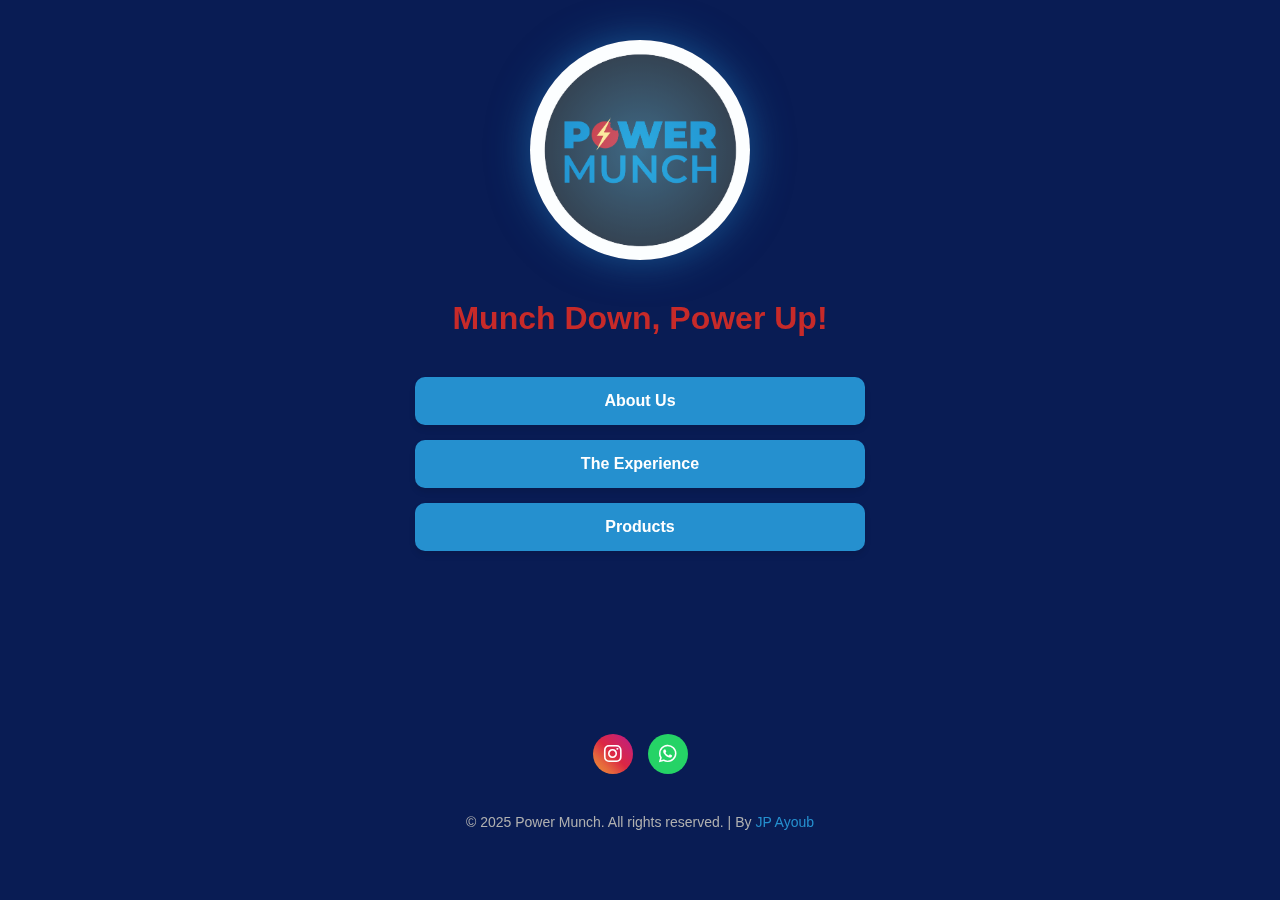
==== index.html @ a07fe991 "changes" ====
<!DOCTYPE html>
<html lang="en">
  <head>
    <meta charset="UTF-8" />
    <meta name="viewport" content="width=device-width, initial-scale=1.0" />
    <title>Power Munch</title>
    <link
      rel="stylesheet"
      href="https://cdnjs.cloudflare.com/ajax/libs/font-awesome/6.4.0/css/all.min.css"
    />
    <link rel="stylesheet" href="styles.css" />
  </head>
  <body>
    <div class="container">
      <div class="logo">
        <img src="logo.jpg" alt="Power Munch Logo" />
      </div>

      <h1 class="title">Munch Down, Power Up!</h1>

      <div class="button-container">
        <button class="button" onclick="openModal('about')">About Us</button>
        <button class="button" onclick="openModal('products')">
          The Experience
        </button>
        <button class="button" onclick="openModal('ingredients')">
          Products
        </button>
      </div>

      <div class="social-links">
        <a
          href="https://instagram.com"
          class="social-link instagram-link"
          aria-label="Instagram"
        >
          <i class="fab fa-instagram"></i>
        </a>
        <a
          href="https://wa.me/+96171786689"
          class="social-link whatsapp-link"
          aria-label="WhatsApp"
        >
          <i class="fab fa-whatsapp"></i>
        </a>
      </div>

      <footer>
        © 2025 Power Munch. All rights reserved. | By
        <a href="https://www.jpayoub.com" target="_blank">JP Ayoub</a>
      </footer>
    </div>

    <!-- Modal Overlay -->
    <div class="modal-overlay" id="modalOverlay">
      <div class="modal">
        <button class="modal-close" onclick="closeModal()">×</button>
        <h2 class="modal-title" id="modalTitle">Modal Title</h2>
        <div class="modal-content" id="modalContent">
          Modal content goes here.
        </div>
        <button class="close-button" onclick="closeModal()">Close</button>
      </div>
    </div>

    <script>
      // Modal content
      const modalContents = {
        about: {
          title: "About Us",
          content: `
            <p>Ever snacked so much that it made you question your life choices? Well, we certainly have! Which is why we crafted the perfect healthy, guilt-free snack for you to savor. Our energy balls will not only satisfy your sweet tooth but also help tame your worries with their low-calorie count and natural ingredients, keeping you full and satisfied for longer.</p>
          `,
        },
        products: {
          title: "The Experience",
          content: `
            <p>It's love at first bite! You'll savor the irresistible flavor combinations of our power munch balls. You pick your healthy poison! Whether it's the rich harmony of <b>peanut butter</b> and <b>cacao</b>, the zesty fusion of <b>kiwi</b> and <b>dark chocolate</b>, the comforting warmth of <b>pineapple</b> and <b>cinnamon</b>, or the tropical bliss of <b>coconut</b> and <b>nuts</b>.</p>
            <br><p class="italic"><i>To maintain their freshness and quality, refrigerate the energy balls or store them in a cool place. Keep them away from direct sunlight and avoid extended storage in bags to preserve their texture and flavor</i></p>
          `,
        },
        ingredients: {
          title: "Our Products",
          content: `
            <br><p class="prodTitle"><strong>Choco Green <a class="cal">(74 Kcal)</a>: </strong> <br>Dates Paste <i class="italic">(Natural Sweetener)</i>, <b>Organic</b> Oat Flakes, Dried Kiwi, a pinch of Cinnamon, Sesame Seeds, Rose & Blossom Waters, <b>90%</b> Dark Chocolate. <i class="italic">No Artificial Additives</i>.</p>
            <br><p class="prodTitle"><strong>Golden Spice <a class="cal">(60 Kcal)</a>: </strong> <br>Dates Paste <i class="italic">(Natural Sweetener)</i>, <b>Organic</b> Oat Flakes, Dried Pineapple, Cinnamon, Rose & Blossom Waters. <i class="italic">No Artificial Additives</i>.</p>
            <br><p class="prodTitle"><strong>Coconut Cloud <a class="cal">(72 Kcal)</a>: </strong> <br>Dates Paste <i class="italic">(Natural Sweetener)</i>, Cashews, Pistachios, Walnuts, Coconut Milk, Cinnamon, <b>Fresh grated</b> coconut. <i class="italic">No Artificial Additives</i>.</p>
            <br><p class="prodTitle"><strong>The Muddy Buddy <a class="cal">(85 Kcal)</a>: </strong> <br><b>Fresh Made</b> Peanut Butter, <b>Organic</b> Oat Flakes, Almond Milk, <b>Dark</b> Chocolate Chips, Pure <b>Natural</b> Honey, and <b>Dark</b> Cacao Powder.<i class="italic">Naturally Sweetened, No Artificial Additives</i>.</p>
            <br><p class="italic"><i>With a balance of fiber, protein, and natural sweetness, these premium-quality energy balls make the perfect guilt-free snack!</i></p>
          `,
        },
      };

      // Open modal function
      function openModal(contentType) {
        const content = modalContents[contentType];
        if (content) {
          document.getElementById("modalTitle").textContent = content.title;
          document.getElementById("modalContent").innerHTML = content.content;
          document.getElementById("modalOverlay").style.display = "flex";
          document.body.style.overflow = "hidden"; // Prevent scrolling
        }
      }

      // Close modal function
      function closeModal() {
        document.getElementById("modalOverlay").style.display = "none";
        document.body.style.overflow = ""; // Re-enable scrolling
      }

      // Close modal when clicking outside
      document
        .getElementById("modalOverlay")
        .addEventListener("click", function (event) {
          if (event.target === this) {
            closeModal();
          }
        });
    </script>
  </body>
</html>
---- styles.css ----
:root {
  --navy: #091c54;
  --blue: #2590cf;
  --red: #c72a29;
  --yellow: #fee887;

  /* Use dark mode values as default */
  --bg-color: var(--navy);
  --text-color: white;
  --button-color: var(--blue);
  --button-text: white;
  --modal-bg: #132347;
  --subtitle-color: #b0b0b0;
  --footer-color: #b0b0b0;
  --button-hover: var(--yellow);
  --table-border: #444;
  --table-header: #1f3054;
  --nutrition-label-bg: #1f3054;
  --nutrition-label-border: #4bb4e6;
  --nutrition-header-bg: #4bb4e6;
  --nutrition-header-text: var(--navy);
}

* {
  margin: 0;
  padding: 0;
  box-sizing: border-box;
  font-family: "Arial", sans-serif;
}

html,
body {
  overflow-x: hidden;
  height: 100%;
}

body {
  background-color: var(--bg-color);
  color: var(--text-color);
  display: flex;
  flex-direction: column;
  align-items: center;
  min-height: 100vh;
  padding: 20px;
  transition: background-color 0.3s ease, color 0.3s ease;
  overflow-y: hidden; /* Prevent scrolling when not needed */
}

.container {
  max-width: 450px;
  width: 100%;
  text-align: center;
  display: flex;
  flex-direction: column;
  align-items: center;
  justify-content: space-between;
  min-height: 90vh;
}

.logo {
  width: 220px;
  height: 220px;
  margin: 20px auto 40px; /* Increased bottom margin for spacing */
  border-radius: 50%;
  overflow: hidden;
  display: flex;
  align-items: center;
  justify-content: center;
  padding: 0;
  position: relative;
  box-shadow: 0 0 40px rgba(37, 144, 207, 0.5); /* Outer glow */
  animation: pulse-light 3s infinite;
}

.logo::after {
  content: "";
  position: absolute;
  top: 0;
  left: 0;
  right: 0;
  bottom: 0;
  border-radius: 50%;
  background: radial-gradient(
    circle,
    rgba(37, 144, 207, 0.4) 0%,
    rgba(9, 28, 84, 0) 70%
  );
  mix-blend-mode: screen;
  animation: inner-light 3s infinite alternate;
  z-index: 2;
  pointer-events: none;
}

.logo img {
  width: 138%;
  height: 138%;
  object-fit: cover;
  border-radius: 50%;
  object-position: center;
  position: relative;
  z-index: 1;
}

@keyframes pulse-light {
  0% {
    box-shadow: 0 0 15px rgba(9, 28, 84, 0.6);
  }
  50% {
    box-shadow: 0 0 30px rgba(37, 144, 207, 0.8),
      0 0 50px rgba(37, 144, 207, 0.4);
  }
  100% {
    box-shadow: 0 0 15px rgba(9, 28, 84, 0.6);
  }
}

@keyframes inner-light {
  0% {
    opacity: 0.3;
  }
  100% {
    opacity: 0.7;
  }
}

.title {
  font-size: 2rem;
  font-weight: bold;
  margin-bottom: 40px; /* Increased spacing below title */
  color: var(--red);
}

.subtitle {
  font-size: 1rem;
  margin-bottom: 30px;
  color: var(--yellow);
}

.button-container {
  display: flex;
  flex-direction: column;
  gap: 15px;
  width: 100%;
  margin-bottom: 30px; /* Add spacing after buttons */
}

.button {
  background-color: var(--button-color);
  color: var(--button-text);
  padding: 15px 20px;
  border-radius: 10px;
  text-decoration: none;
  font-weight: bold;
  cursor: pointer;
  transition: transform 0.2s, background-color 0.2s;
  border: none;
  font-size: 16px;
  box-shadow: 0 4px 6px rgba(0, 0, 0, 0.1);
}

.button:hover {
  background-color: var(--button-hover);
  transform: translateY(-2px);
}

.modal-overlay {
  position: fixed;
  top: 0;
  left: 0;
  right: 0;
  bottom: 0;
  background-color: rgba(0, 0, 0, 0.7);
  display: none;
  justify-content: center;
  align-items: center;
  z-index: 1000;
}

.modal {
  background-color: var(--modal-bg);
  padding: 25px;
  border-radius: 15px;
  max-width: 500px;
  width: 90%;
  position: relative;
  color: var(--text-color);
  transition: background-color 0.3s ease, color 0.3s ease;

  /* All modals will have the same size */
  height: 400px;
  display: flex;
  flex-direction: column;
  align-items: center;
}

.modal-close {
  position: absolute;
  top: 15px;
  right: 15px;
  background: white;
  color: var(--navy);
  border: none;
  font-size: 20px;
  cursor: pointer;
  width: 30px;
  height: 30px;
  border-radius: 50%;
  display: flex;
  align-items: center;
  justify-content: center;
  padding: 0;
  line-height: 1;
}

.modal-title {
  font-size: 22px;
  font-weight: bold;
  margin-bottom: 20px;
  color: var(--blue);
  width: 100%;
  text-align: center; /* Center the modal title */
}

.modal-content {
  font-size: 16px;
  line-height: 1.5;
  flex-grow: 1;
  width: 100%;
  overflow-y: auto; /* Allow scrolling only within the content area */
  margin-bottom: 15px;
}

.close-button {
  background-color: var(--red);
  color: white;
  border: none;
  padding: 8px 20px;
  border-radius: 5px;
  cursor: pointer;
  font-weight: bold;
  margin-top: auto; /* Push to bottom of modal */
}

.close-button:hover {
  background-color: #a61e1d;
}

.social-links {
  display: flex;
  justify-content: center;
  gap: 15px;
  margin-top: auto; /* Push to bottom but before footer */
  margin-bottom: 20px;
}

.social-link {
  width: 40px;
  height: 40px;
  border-radius: 50%;
  display: flex;
  align-items: center;
  justify-content: center;
  color: white;
  text-decoration: none;
  transition: transform 0.2s;
  font-size: 20px;
}

.instagram-link {
  background: linear-gradient(
    45deg,
    #f09433 0%,
    #e6683c 25%,
    #dc2743 50%,
    #cc2366 75%,
    #bc1888 100%
  );
}

.whatsapp-link {
  background-color: #25d366;
}

.social-link:hover {
  transform: scale(1.1);
}

footer {
  margin-top: 20px;
  font-size: 14px;
  color: var(--footer-color);
  width: 100%;
  text-align: center;
}

footer a {
  color: var(--blue);
  text-decoration: none;
}

footer a:hover {
  text-decoration: underline;
}

.italic {
  color: var(--yellow);
}

.cal {
  color: var(--red);
}

.prodTitle {
  font-size: larger;
}

/* Media queries for better responsiveness */
@media screen and (max-width: 600px) {
  .container {
    padding: 10px;
  }

  .logo {
    width: 150px;
    height: 150px;
    margin-bottom: 30px;
  }

  .title {
    font-size: 1.5rem;
    margin-bottom: 30px;
  }

  .subtitle {
    font-size: 0.9rem;
  }

  .button {
    padding: 12px 15px;
    font-size: 14px;
  }

  .modal {
    height: 350px;
    padding: 20px 15px;
    width: 95%;
  }

  .modal-title {
    font-size: 18px;
  }

  .modal-content {
    font-size: 14px;
  }
}
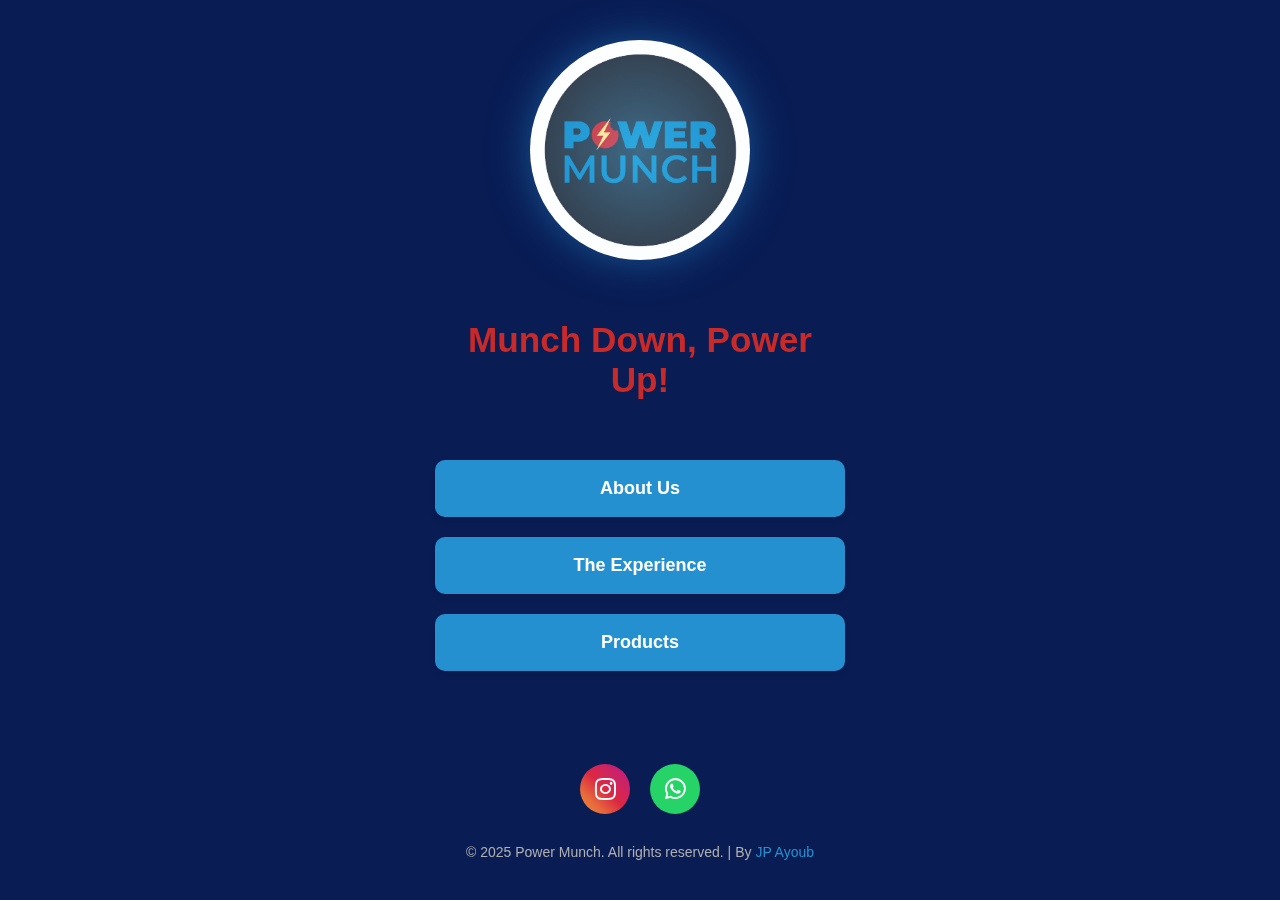
==== commit b6db0a19: "some adjustments" ====
--- a/index.html
+++ b/index.html
@@ -2,7 +2,10 @@
 <html lang="en">
   <head>
     <meta charset="UTF-8" />
-    <meta name="viewport" content="width=device-width, initial-scale=1.0" />
+    <meta
+      name="viewport"
+      content="width=device-width, initial-scale=1.0, maximum-scale=1.0, user-scalable=no"
+    />
     <title>Power Munch</title>
     <link
       rel="stylesheet"
@@ -53,11 +56,13 @@
 
     <!-- Modal Overlay -->
     <div class="modal-overlay" id="modalOverlay">
-      <div class="modal">
-        <button class="modal-close" onclick="closeModal()">×</button>
-        <h2 class="modal-title" id="modalTitle">Modal Title</h2>
-        <div class="modal-content" id="modalContent">
-          Modal content goes here.
+      <div class="modal-wrapper">
+        <div class="modal">
+          <button class="modal-close" onclick="closeModal()">×</button>
+          <h2 class="modal-title" id="modalTitle">Modal Title</h2>
+          <div class="modal-content" id="modalContent">
+            Modal content goes here.
+          </div>
         </div>
         <button class="close-button" onclick="closeModal()">Close</button>
       </div>
@@ -82,7 +87,7 @@
         ingredients: {
           title: "Our Products",
           content: `
-            <br><p class="prodTitle"><strong>Choco Green <a class="cal">(74 Kcal)</a>: </strong> <br>Dates Paste <i class="italic">(Natural Sweetener)</i>, <b>Organic</b> Oat Flakes, Dried Kiwi, a pinch of Cinnamon, Sesame Seeds, Rose & Blossom Waters, <b>90%</b> Dark Chocolate. <i class="italic">No Artificial Additives</i>.</p>
+            <p class="prodTitle"><strong>Choco Green <a class="cal">(74 Kcal)</a>: </strong> <br>Dates Paste <i class="italic">(Natural Sweetener)</i>, <b>Organic</b> Oat Flakes, Dried Kiwi, a pinch of Cinnamon, Sesame Seeds, Rose & Blossom Waters, <b>90%</b> Dark Chocolate. <i class="italic">No Artificial Additives</i>.</p>
             <br><p class="prodTitle"><strong>Golden Spice <a class="cal">(60 Kcal)</a>: </strong> <br>Dates Paste <i class="italic">(Natural Sweetener)</i>, <b>Organic</b> Oat Flakes, Dried Pineapple, Cinnamon, Rose & Blossom Waters. <i class="italic">No Artificial Additives</i>.</p>
             <br><p class="prodTitle"><strong>Coconut Cloud <a class="cal">(72 Kcal)</a>: </strong> <br>Dates Paste <i class="italic">(Natural Sweetener)</i>, Cashews, Pistachios, Walnuts, Coconut Milk, Cinnamon, <b>Fresh grated</b> coconut. <i class="italic">No Artificial Additives</i>.</p>
             <br><p class="prodTitle"><strong>The Muddy Buddy <a class="cal">(85 Kcal)</a>: </strong> <br><b>Fresh Made</b> Peanut Butter, <b>Organic</b> Oat Flakes, Almond Milk, <b>Dark</b> Chocolate Chips, Pure <b>Natural</b> Honey, and <b>Dark</b> Cacao Powder.<i class="italic">Naturally Sweetened, No Artificial Additives</i>.</p>
@@ -98,14 +103,14 @@
           document.getElementById("modalTitle").textContent = content.title;
           document.getElementById("modalContent").innerHTML = content.content;
           document.getElementById("modalOverlay").style.display = "flex";
-          document.body.style.overflow = "hidden"; // Prevent scrolling
+          document.body.classList.add("no-scroll");
         }
       }
 
       // Close modal function
       function closeModal() {
         document.getElementById("modalOverlay").style.display = "none";
-        document.body.style.overflow = ""; // Re-enable scrolling
+        document.body.classList.remove("no-scroll");
       }
 
       // Close modal when clicking outside
--- a/styles.css
+++ b/styles.css
@@ -15,10 +15,6 @@
   --button-hover: var(--yellow);
   --table-border: #444;
   --table-header: #1f3054;
-  --nutrition-label-bg: #1f3054;
-  --nutrition-label-border: #4bb4e6;
-  --nutrition-header-bg: #4bb4e6;
-  --nutrition-header-text: var(--navy);
 }
 
 * {
@@ -30,7 +26,16 @@
 
 html,
 body {
-  overflow-x: hidden;
+  position: fixed;
+  width: 100%;
+  height: 100%;
+  overflow: hidden;
+}
+
+.no-scroll {
+  overflow: hidden;
+  position: fixed;
+  width: 100%;
   height: 100%;
 }
 
@@ -40,27 +45,27 @@
   display: flex;
   flex-direction: column;
   align-items: center;
-  min-height: 100vh;
-  padding: 20px;
   transition: background-color 0.3s ease, color 0.3s ease;
-  overflow-y: hidden; /* Prevent scrolling when not needed */
+  -webkit-overflow-scrolling: none;
+  touch-action: none;
 }
 
 .container {
   max-width: 450px;
   width: 100%;
+  height: 100%;
   text-align: center;
   display: flex;
   flex-direction: column;
   align-items: center;
-  justify-content: space-between;
-  min-height: 90vh;
+  padding: 20px;
+  position: relative;
 }
 
 .logo {
   width: 220px;
   height: 220px;
-  margin: 20px auto 40px; /* Increased bottom margin for spacing */
+  margin: 20px auto 60px; /* INCREASED spacing after logo */
   border-radius: 50%;
   overflow: hidden;
   display: flex;
@@ -124,37 +129,31 @@
 }
 
 .title {
-  font-size: 2rem;
+  font-size: 2.2rem; /* BIGGER title */
   font-weight: bold;
-  margin-bottom: 40px; /* Increased spacing below title */
+  margin-bottom: 60px; /* INCREASED spacing after title */
   color: var(--red);
 }
 
-.subtitle {
-  font-size: 1rem;
-  margin-bottom: 30px;
-  color: var(--yellow);
-}
-
 .button-container {
   display: flex;
   flex-direction: column;
-  gap: 15px;
-  width: 100%;
-  margin-bottom: 30px; /* Add spacing after buttons */
+  gap: 20px; /* INCREASED spacing between buttons */
+  width: 100%;
+  margin-bottom: 60px; /* INCREASED spacing after buttons */
 }
 
 .button {
   background-color: var(--button-color);
   color: var(--button-text);
-  padding: 15px 20px;
+  padding: 18px 20px; /* TALLER buttons */
   border-radius: 10px;
   text-decoration: none;
   font-weight: bold;
   cursor: pointer;
   transition: transform 0.2s, background-color 0.2s;
   border: none;
-  font-size: 16px;
+  font-size: 18px; /* BIGGER text */
   box-shadow: 0 4px 6px rgba(0, 0, 0, 0.1);
 }
 
@@ -169,19 +168,26 @@
   left: 0;
   right: 0;
   bottom: 0;
-  background-color: rgba(0, 0, 0, 0.7);
+  background-color: rgba(0, 0, 0, 0.8);
   display: none;
   justify-content: center;
   align-items: center;
   z-index: 1000;
+}
+
+.modal-wrapper {
+  display: flex;
+  flex-direction: column;
+  align-items: center;
+  max-width: 500px;
+  width: 90%;
 }
 
 .modal {
   background-color: var(--modal-bg);
   padding: 25px;
-  border-radius: 15px;
-  max-width: 500px;
-  width: 90%;
+  border-radius: 15px 15px 15px 15px;
+  width: 100%;
   position: relative;
   color: var(--text-color);
   transition: background-color 0.3s ease, color 0.3s ease;
@@ -213,9 +219,9 @@
 }
 
 .modal-title {
-  font-size: 22px;
+  font-size: 24px; /* BIGGER title */
   font-weight: bold;
-  margin-bottom: 20px;
+  margin-bottom: 25px;
   color: var(--blue);
   width: 100%;
   text-align: center; /* Center the modal title */
@@ -223,22 +229,25 @@
 
 .modal-content {
   font-size: 16px;
-  line-height: 1.5;
+  line-height: 1.6;
+  width: 100%;
+  overflow-y: auto; /* Allow scrolling only within the content area */
   flex-grow: 1;
-  width: 100%;
-  overflow-y: auto; /* Allow scrolling only within the content area */
-  margin-bottom: 15px;
-}
-
+  padding-right: 5px;
+}
+
+/* Close button OUTSIDE of the modal */
 .close-button {
   background-color: var(--red);
   color: white;
   border: none;
-  padding: 8px 20px;
-  border-radius: 5px;
+  padding: 12px 30px;
+  border-radius: 0 0 10px 10px;
   cursor: pointer;
   font-weight: bold;
-  margin-top: auto; /* Push to bottom of modal */
+  font-size: 16px;
+  margin-top: 0; /* Connected to the modal */
+  width: 100%;
 }
 
 .close-button:hover {
@@ -248,14 +257,14 @@
 .social-links {
   display: flex;
   justify-content: center;
-  gap: 15px;
+  gap: 20px;
   margin-top: auto; /* Push to bottom but before footer */
-  margin-bottom: 20px;
+  margin-bottom: 30px; /* Space above footer */
 }
 
 .social-link {
-  width: 40px;
-  height: 40px;
+  width: 50px; /* BIGGER icons */
+  height: 50px; /* BIGGER icons */
   border-radius: 50%;
   display: flex;
   align-items: center;
@@ -263,7 +272,7 @@
   color: white;
   text-decoration: none;
   transition: transform 0.2s;
-  font-size: 20px;
+  font-size: 24px; /* BIGGER icons */
 }
 
 .instagram-link {
@@ -286,11 +295,11 @@
 }
 
 footer {
-  margin-top: 20px;
   font-size: 14px;
   color: var(--footer-color);
   width: 100%;
   text-align: center;
+  margin-bottom: 20px;
 }
 
 footer a {
@@ -312,14 +321,57 @@
 
 .prodTitle {
   font-size: larger;
+  margin-bottom: 10px;
 }
 
 /* Media queries for better responsiveness */
 @media screen and (max-width: 600px) {
   .container {
-    padding: 10px;
-  }
-
+    padding: 15px;
+  }
+
+  .logo {
+    width: 180px;
+    height: 180px;
+    margin-bottom: 40px; /* Still good spacing on mobile */
+  }
+
+  .title {
+    font-size: 1.8rem;
+    margin-bottom: 40px; /* Still good spacing on mobile */
+  }
+
+  .button {
+    padding: 15px;
+    font-size: 16px;
+  }
+
+  .button-container {
+    gap: 15px;
+    margin-bottom: 40px; /* Still good spacing on mobile */
+  }
+
+  .modal {
+    height: 350px;
+    padding: 20px 15px;
+  }
+
+  .modal-title {
+    font-size: 20px;
+  }
+
+  .modal-content {
+    font-size: 15px;
+  }
+
+  .social-link {
+    width: 45px;
+    height: 45px;
+  }
+}
+
+/* For very small screens */
+@media screen and (max-height: 700px) {
   .logo {
     width: 150px;
     height: 150px;
@@ -327,30 +379,15 @@
   }
 
   .title {
-    font-size: 1.5rem;
     margin-bottom: 30px;
   }
 
-  .subtitle {
-    font-size: 0.9rem;
+  .button-container {
+    margin-bottom: 30px;
+    gap: 12px;
   }
 
   .button {
-    padding: 12px 15px;
-    font-size: 14px;
-  }
-
-  .modal {
-    height: 350px;
-    padding: 20px 15px;
-    width: 95%;
-  }
-
-  .modal-title {
-    font-size: 18px;
-  }
-
-  .modal-content {
-    font-size: 14px;
-  }
-}
+    padding: 12px;
+  }
+}
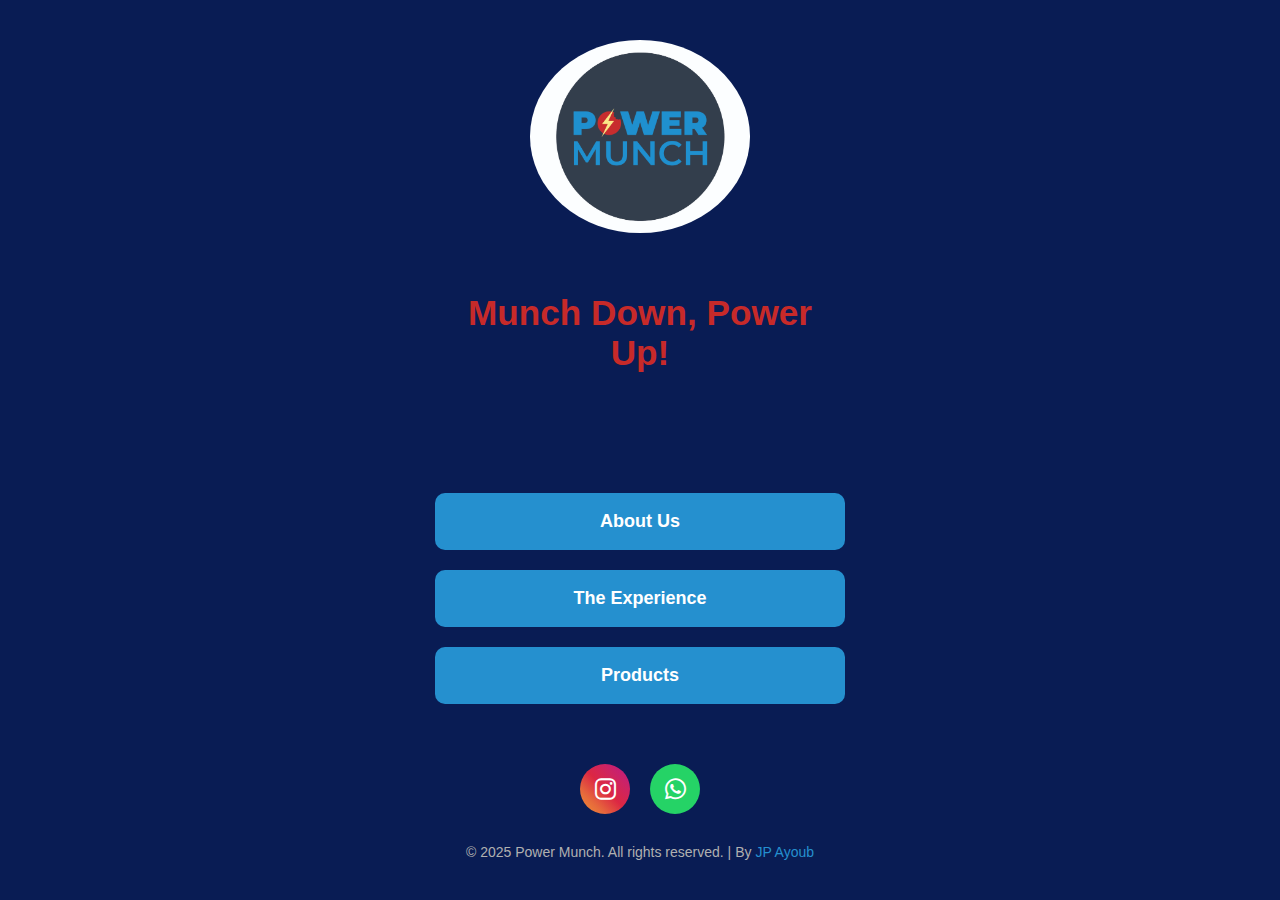
==== commit ceb06573: "testing" ====
--- a/index.html
+++ b/index.html
@@ -63,13 +63,12 @@
           <div class="modal-content" id="modalContent">
             Modal content goes here.
           </div>
+          <button class="close-button" onclick="closeModal()">Close</button>
         </div>
-        <button class="close-button" onclick="closeModal()">Close</button>
       </div>
     </div>
 
     <script>
-      // Modal content
       const modalContents = {
         about: {
           title: "About Us",
@@ -81,22 +80,21 @@
           title: "The Experience",
           content: `
             <p>It's love at first bite! You'll savor the irresistible flavor combinations of our power munch balls. You pick your healthy poison! Whether it's the rich harmony of <b>peanut butter</b> and <b>cacao</b>, the zesty fusion of <b>kiwi</b> and <b>dark chocolate</b>, the comforting warmth of <b>pineapple</b> and <b>cinnamon</b>, or the tropical bliss of <b>coconut</b> and <b>nuts</b>.</p>
-            <br><p class="italic"><i>To maintain their freshness and quality, refrigerate the energy balls or store them in a cool place. Keep them away from direct sunlight and avoid extended storage in bags to preserve their texture and flavor</i></p>
+            <br><p class="italic"><i>To maintain their freshness and quality, refrigerate the energy balls or store them in a cool place. Keep them away from direct sunlight and avoid extended storage in bags to preserve their texture and flavor.</i></p>
           `,
         },
         ingredients: {
           title: "Our Products",
           content: `
-            <p class="prodTitle"><strong>Choco Green <a class="cal">(74 Kcal)</a>: </strong> <br>Dates Paste <i class="italic">(Natural Sweetener)</i>, <b>Organic</b> Oat Flakes, Dried Kiwi, a pinch of Cinnamon, Sesame Seeds, Rose & Blossom Waters, <b>90%</b> Dark Chocolate. <i class="italic">No Artificial Additives</i>.</p>
-            <br><p class="prodTitle"><strong>Golden Spice <a class="cal">(60 Kcal)</a>: </strong> <br>Dates Paste <i class="italic">(Natural Sweetener)</i>, <b>Organic</b> Oat Flakes, Dried Pineapple, Cinnamon, Rose & Blossom Waters. <i class="italic">No Artificial Additives</i>.</p>
-            <br><p class="prodTitle"><strong>Coconut Cloud <a class="cal">(72 Kcal)</a>: </strong> <br>Dates Paste <i class="italic">(Natural Sweetener)</i>, Cashews, Pistachios, Walnuts, Coconut Milk, Cinnamon, <b>Fresh grated</b> coconut. <i class="italic">No Artificial Additives</i>.</p>
-            <br><p class="prodTitle"><strong>The Muddy Buddy <a class="cal">(85 Kcal)</a>: </strong> <br><b>Fresh Made</b> Peanut Butter, <b>Organic</b> Oat Flakes, Almond Milk, <b>Dark</b> Chocolate Chips, Pure <b>Natural</b> Honey, and <b>Dark</b> Cacao Powder.<i class="italic">Naturally Sweetened, No Artificial Additives</i>.</p>
+            <p class="prodTitle"><span class="prodName">Choco Green <a class="cal">(74 Kcal)</a>:</span><br>Dates Paste <i class="italic">(Natural Sweetener)</i>, <b>Organic</b> Oat Flakes, Dried Kiwi, a pinch of Cinnamon, Sesame Seeds, Rose & Blossom Waters, <b>90%</b> Dark Chocolate. <i class="italic">No Artificial Additives</i>.</p>
+            <br><p class="prodTitle"><span class="prodName">Golden Spice <a class="cal">(60 Kcal)</a>:</span><br>Dates Paste <i class="italic">(Natural Sweetener)</i>, <b>Organic</b> Oat Flakes, Dried Pineapple, Cinnamon, Rose & Blossom Waters. <i class="italic">No Artificial Additives</i>.</p>
+            <br><p class="prodTitle"><span class="prodName">Coconut Cloud <a class="cal">(72 Kcal)</a>:</span><br>Dates Paste <i class="italic">(Natural Sweetener)</i>, Cashews, Pistachios, Walnuts, Coconut Milk, Cinnamon, <b>Fresh grated</b> coconut. <i class="italic">No Artificial Additives</i>.</p>
+            <br><p class="prodTitle"><span class="prodName">The Muddy Buddy <a class="cal">(85 Kcal)</a>:</span><br><b>Fresh Made</b> Peanut Butter, <b>Organic</b> Oat Flakes, Almond Milk, <b>Dark</b> Chocolate Chips, Pure <b>Natural</b> Honey, and <b>Dark</b> Cacao Powder. <i class="italic">Naturally Sweetened, No Artificial Additives</i>.</p>
             <br><p class="italic"><i>With a balance of fiber, protein, and natural sweetness, these premium-quality energy balls make the perfect guilt-free snack!</i></p>
           `,
         },
       };
 
-      // Open modal function
       function openModal(contentType) {
         const content = modalContents[contentType];
         if (content) {
@@ -107,13 +105,11 @@
         }
       }
 
-      // Close modal function
       function closeModal() {
         document.getElementById("modalOverlay").style.display = "none";
         document.body.classList.remove("no-scroll");
       }
 
-      // Close modal when clicking outside
       document
         .getElementById("modalOverlay")
         .addEventListener("click", function (event) {
--- a/styles.css
+++ b/styles.css
@@ -3,18 +3,13 @@
   --blue: #2590cf;
   --red: #c72a29;
   --yellow: #fee887;
-
-  /* Use dark mode values as default */
   --bg-color: var(--navy);
   --text-color: white;
   --button-color: var(--blue);
   --button-text: white;
   --modal-bg: #132347;
-  --subtitle-color: #b0b0b0;
   --footer-color: #b0b0b0;
   --button-hover: var(--yellow);
-  --table-border: #444;
-  --table-header: #1f3054;
 }
 
 * {
@@ -45,9 +40,6 @@
   display: flex;
   flex-direction: column;
   align-items: center;
-  transition: background-color 0.3s ease, color 0.3s ease;
-  -webkit-overflow-scrolling: none;
-  touch-action: none;
 }
 
 .container {
@@ -59,41 +51,17 @@
   flex-direction: column;
   align-items: center;
   padding: 20px;
-  position: relative;
 }
 
 .logo {
   width: 220px;
   height: 220px;
-  margin: 20px auto 60px; /* INCREASED spacing after logo */
+  margin: 20px auto 60px;
   border-radius: 50%;
   overflow: hidden;
   display: flex;
   align-items: center;
   justify-content: center;
-  padding: 0;
-  position: relative;
-  box-shadow: 0 0 40px rgba(37, 144, 207, 0.5); /* Outer glow */
-  animation: pulse-light 3s infinite;
-}
-
-.logo::after {
-  content: "";
-  position: absolute;
-  top: 0;
-  left: 0;
-  right: 0;
-  bottom: 0;
-  border-radius: 50%;
-  background: radial-gradient(
-    circle,
-    rgba(37, 144, 207, 0.4) 0%,
-    rgba(9, 28, 84, 0) 70%
-  );
-  mix-blend-mode: screen;
-  animation: inner-light 3s infinite alternate;
-  z-index: 2;
-  pointer-events: none;
 }
 
 .logo img {
@@ -101,60 +69,34 @@
   height: 138%;
   object-fit: cover;
   border-radius: 50%;
-  object-position: center;
-  position: relative;
-  z-index: 1;
-}
-
-@keyframes pulse-light {
-  0% {
-    box-shadow: 0 0 15px rgba(9, 28, 84, 0.6);
-  }
-  50% {
-    box-shadow: 0 0 30px rgba(37, 144, 207, 0.8),
-      0 0 50px rgba(37, 144, 207, 0.4);
-  }
-  100% {
-    box-shadow: 0 0 15px rgba(9, 28, 84, 0.6);
-  }
-}
-
-@keyframes inner-light {
-  0% {
-    opacity: 0.3;
-  }
-  100% {
-    opacity: 0.7;
-  }
 }
 
 .title {
-  font-size: 2.2rem; /* BIGGER title */
-  font-weight: bold;
-  margin-bottom: 60px; /* INCREASED spacing after title */
+  font-size: 2.2rem;
+  font-weight: bold;
+  margin-bottom: 120px;
   color: var(--red);
 }
 
 .button-container {
   display: flex;
   flex-direction: column;
-  gap: 20px; /* INCREASED spacing between buttons */
-  width: 100%;
-  margin-bottom: 60px; /* INCREASED spacing after buttons */
+  gap: 20px;
+  width: 100%;
+  margin-bottom: 60px;
 }
 
 .button {
   background-color: var(--button-color);
   color: var(--button-text);
-  padding: 18px 20px; /* TALLER buttons */
+  padding: 18px 20px;
   border-radius: 10px;
   text-decoration: none;
   font-weight: bold;
   cursor: pointer;
   transition: transform 0.2s, background-color 0.2s;
   border: none;
-  font-size: 18px; /* BIGGER text */
-  box-shadow: 0 4px 6px rgba(0, 0, 0, 0.1);
+  font-size: 18px;
 }
 
 .button:hover {
@@ -173,27 +115,20 @@
   justify-content: center;
   align-items: center;
   z-index: 1000;
+  padding: 20px;
 }
 
 .modal-wrapper {
-  display: flex;
-  flex-direction: column;
-  align-items: center;
+  width: 100%;
   max-width: 500px;
-  width: 90%;
 }
 
 .modal {
   background-color: var(--modal-bg);
   padding: 25px;
-  border-radius: 15px 15px 15px 15px;
-  width: 100%;
-  position: relative;
+  border-radius: 20px;
+  width: 100%;
   color: var(--text-color);
-  transition: background-color 0.3s ease, color 0.3s ease;
-
-  /* All modals will have the same size */
-  height: 400px;
   display: flex;
   flex-direction: column;
   align-items: center;
@@ -211,68 +146,53 @@
   width: 30px;
   height: 30px;
   border-radius: 50%;
-  display: flex;
-  align-items: center;
-  justify-content: center;
-  padding: 0;
-  line-height: 1;
 }
 
 .modal-title {
-  font-size: 24px; /* BIGGER title */
+  font-size: 24px;
   font-weight: bold;
   margin-bottom: 25px;
   color: var(--blue);
-  width: 100%;
-  text-align: center; /* Center the modal title */
 }
 
 .modal-content {
   font-size: 16px;
   line-height: 1.6;
   width: 100%;
-  overflow-y: auto; /* Allow scrolling only within the content area */
-  flex-grow: 1;
-  padding-right: 5px;
-}
-
-/* Close button OUTSIDE of the modal */
+  overflow-y: auto;
+  max-height: 400px;
+}
+
 .close-button {
   background-color: var(--red);
   color: white;
   border: none;
-  padding: 12px 30px;
-  border-radius: 0 0 10px 10px;
+  padding: 14px 30px;
+  border-radius: 12px;
   cursor: pointer;
   font-weight: bold;
   font-size: 16px;
-  margin-top: 0; /* Connected to the modal */
-  width: 100%;
-}
-
-.close-button:hover {
-  background-color: #a61e1d;
+  margin-top: 25px;
+  width: 100%;
 }
 
 .social-links {
   display: flex;
   justify-content: center;
   gap: 20px;
-  margin-top: auto; /* Push to bottom but before footer */
-  margin-bottom: 30px; /* Space above footer */
+  margin-bottom: 30px;
 }
 
 .social-link {
-  width: 50px; /* BIGGER icons */
-  height: 50px; /* BIGGER icons */
+  width: 50px;
+  height: 50px;
   border-radius: 50%;
   display: flex;
   align-items: center;
   justify-content: center;
   color: white;
   text-decoration: none;
-  transition: transform 0.2s;
-  font-size: 24px; /* BIGGER icons */
+  font-size: 24px;
 }
 
 .instagram-link {
@@ -290,10 +210,6 @@
   background-color: #25d366;
 }
 
-.social-link:hover {
-  transform: scale(1.1);
-}
-
 footer {
   font-size: 14px;
   color: var(--footer-color);
@@ -319,75 +235,14 @@
   color: var(--red);
 }
 
+.prodName {
+  font-size: 1.1rem;
+  font-weight: bold;
+  color: var(--red);
+}
+
 .prodTitle {
-  font-size: larger;
+  font-size: 0.95rem;
   margin-bottom: 10px;
-}
-
-/* Media queries for better responsiveness */
-@media screen and (max-width: 600px) {
-  .container {
-    padding: 15px;
-  }
-
-  .logo {
-    width: 180px;
-    height: 180px;
-    margin-bottom: 40px; /* Still good spacing on mobile */
-  }
-
-  .title {
-    font-size: 1.8rem;
-    margin-bottom: 40px; /* Still good spacing on mobile */
-  }
-
-  .button {
-    padding: 15px;
-    font-size: 16px;
-  }
-
-  .button-container {
-    gap: 15px;
-    margin-bottom: 40px; /* Still good spacing on mobile */
-  }
-
-  .modal {
-    height: 350px;
-    padding: 20px 15px;
-  }
-
-  .modal-title {
-    font-size: 20px;
-  }
-
-  .modal-content {
-    font-size: 15px;
-  }
-
-  .social-link {
-    width: 45px;
-    height: 45px;
-  }
-}
-
-/* For very small screens */
-@media screen and (max-height: 700px) {
-  .logo {
-    width: 150px;
-    height: 150px;
-    margin-bottom: 30px;
-  }
-
-  .title {
-    margin-bottom: 30px;
-  }
-
-  .button-container {
-    margin-bottom: 30px;
-    gap: 12px;
-  }
-
-  .button {
-    padding: 12px;
-  }
-}
+  line-height: 1.5;
+}
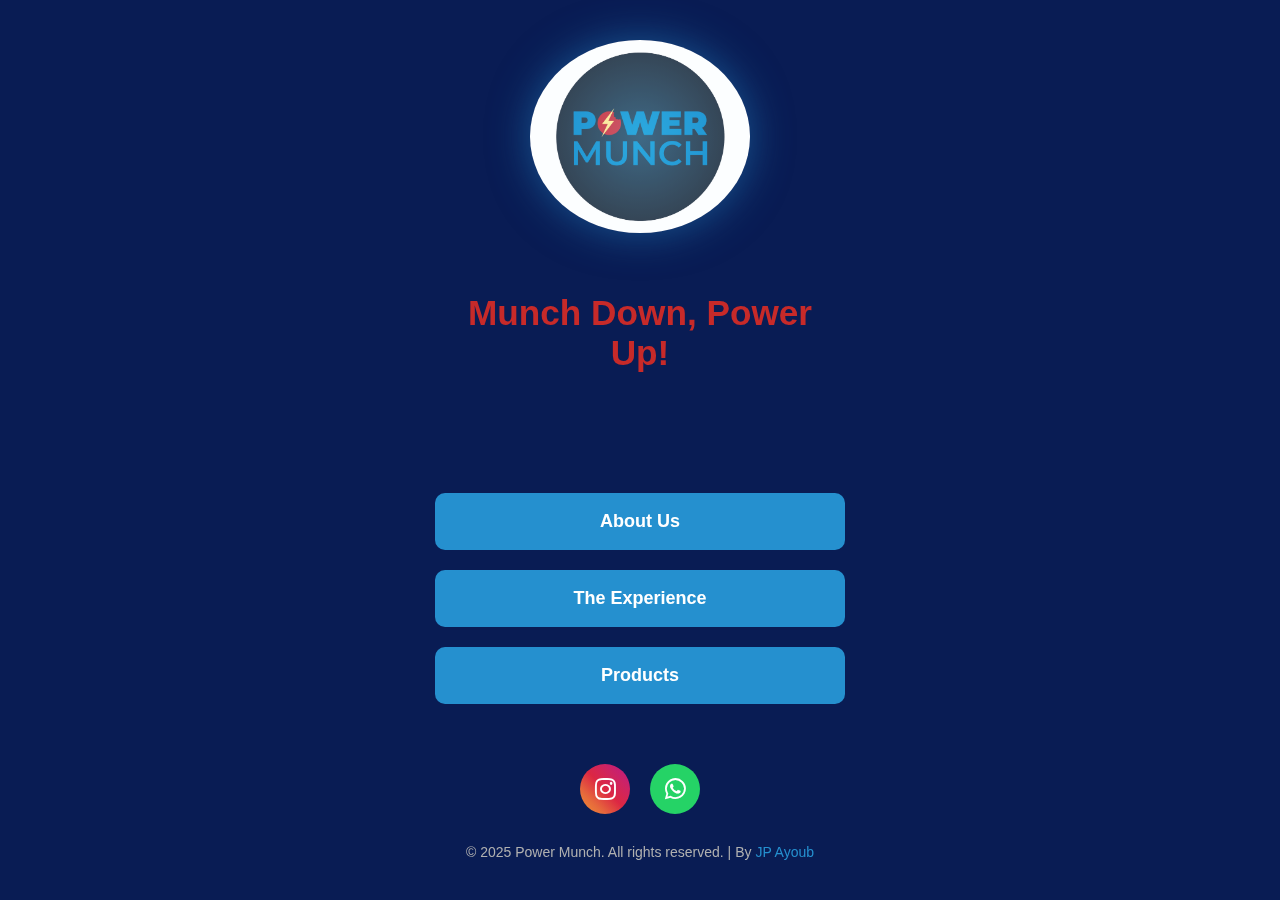
==== commit 58902d3d: "bug fixes" ====
--- a/index.html
+++ b/index.html
@@ -58,7 +58,6 @@
     <div class="modal-overlay" id="modalOverlay">
       <div class="modal-wrapper">
         <div class="modal">
-          <button class="modal-close" onclick="closeModal()">×</button>
           <h2 class="modal-title" id="modalTitle">Modal Title</h2>
           <div class="modal-content" id="modalContent">
             Modal content goes here.
--- a/styles.css
+++ b/styles.css
@@ -62,6 +62,57 @@
   display: flex;
   align-items: center;
   justify-content: center;
+  padding: 0;
+  position: relative;
+  box-shadow: 0 0 40px rgba(37, 144, 207, 0.5);
+  animation: pulse-light 3s infinite;
+}
+.logo::after {
+  content: "";
+  position: absolute;
+  top: 0;
+  left: 0;
+  right: 0;
+  bottom: 0;
+  border-radius: 50%;
+  background: radial-gradient(
+    circle,
+    rgba(37, 144, 207, 0.4) 0%,
+    rgba(9, 28, 84, 0) 70%
+  );
+  mix-blend-mode: screen;
+  animation: inner-light 3s infinite alternate;
+  z-index: 2;
+  pointer-events: none;
+}
+.logo img {
+  width: 138%;
+  height: 138%;
+  object-fit: cover;
+  border-radius: 50%;
+  object-position: center;
+  position: relative;
+  z-index: 1;
+}
+@keyframes pulse-light {
+  0% {
+    box-shadow: 0 0 15px rgba(9, 28, 84, 0.6);
+  }
+  50% {
+    box-shadow: 0 0 30px rgba(37, 144, 207, 0.8),
+      0 0 50px rgba(37, 144, 207, 0.4);
+  }
+  100% {
+    box-shadow: 0 0 15px rgba(9, 28, 84, 0.6);
+  }
+}
+@keyframes inner-light {
+  0% {
+    opacity: 0.3;
+  }
+  100% {
+    opacity: 0.7;
+  }
 }
 
 .logo img {
@@ -121,6 +172,9 @@
 .modal-wrapper {
   width: 100%;
   max-width: 500px;
+  display: flex;
+  flex-direction: column;
+  align-items: center;
 }
 
 .modal {
@@ -134,20 +188,6 @@
   align-items: center;
 }
 
-.modal-close {
-  position: absolute;
-  top: 15px;
-  right: 15px;
-  background: white;
-  color: var(--navy);
-  border: none;
-  font-size: 20px;
-  cursor: pointer;
-  width: 30px;
-  height: 30px;
-  border-radius: 50%;
-}
-
 .modal-title {
   font-size: 24px;
   font-weight: bold;
@@ -160,20 +200,19 @@
   line-height: 1.6;
   width: 100%;
   overflow-y: auto;
-  max-height: 400px;
+  max-height: 80vh;
 }
 
 .close-button {
   background-color: var(--red);
   color: white;
   border: none;
-  padding: 14px 30px;
-  border-radius: 12px;
+  padding: 10px 20px;
+  border-radius: 999px;
   cursor: pointer;
   font-weight: bold;
   font-size: 16px;
-  margin-top: 25px;
-  width: 100%;
+  margin-top: 20px;
 }
 
 .social-links {
@@ -238,7 +277,6 @@
 .prodName {
   font-size: 1.1rem;
   font-weight: bold;
-  color: var(--red);
 }
 
 .prodTitle {
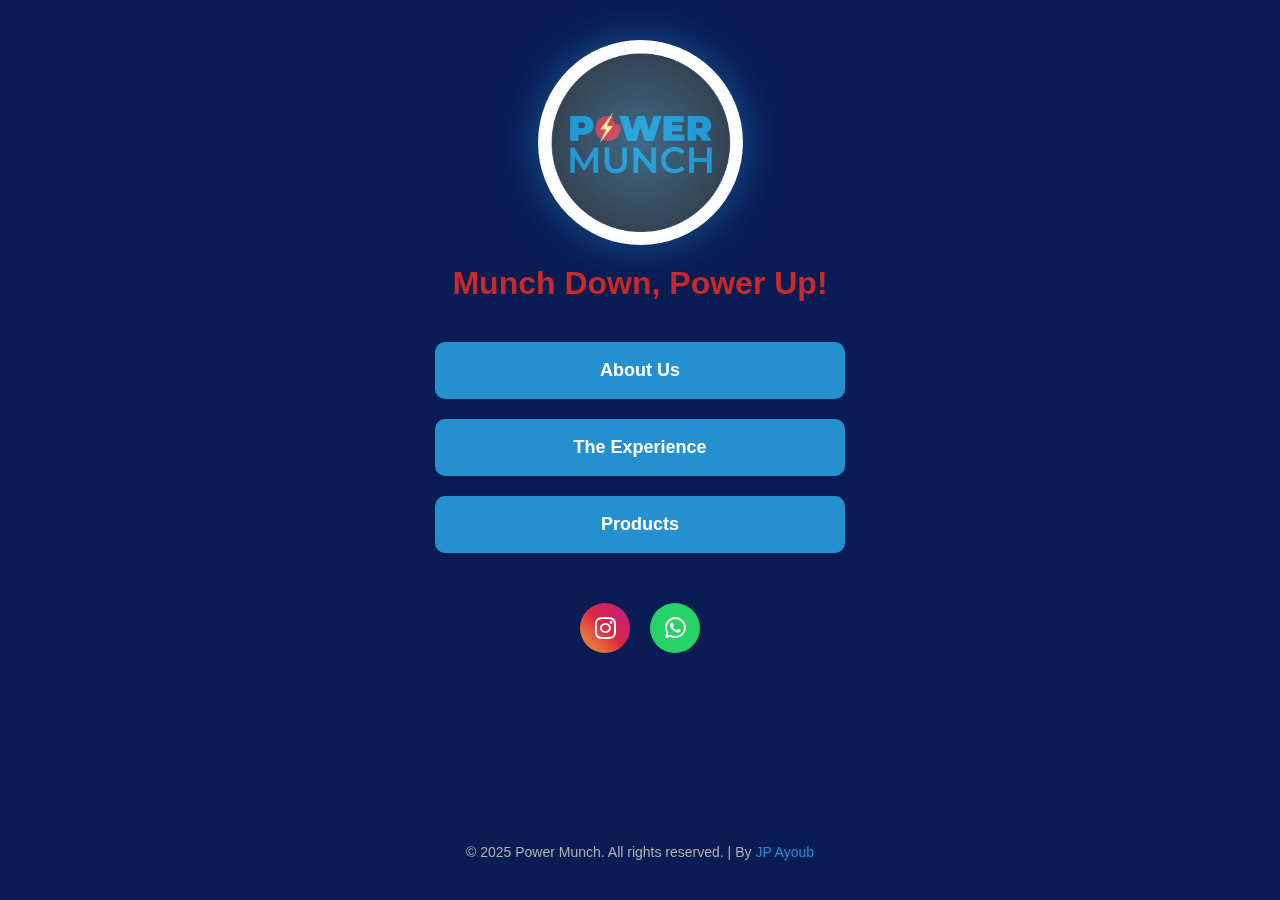
==== commit 18a64344: "final adjustments" ====
--- a/index.html
+++ b/index.html
@@ -72,13 +72,13 @@
         about: {
           title: "About Us",
           content: `
-            <p>Ever snacked so much that it made you question your life choices? Well, we certainly have! Which is why we crafted the perfect healthy, guilt-free snack for you to savor. Our energy balls will not only satisfy your sweet tooth but also help tame your worries with their low-calorie count and natural ingredients, keeping you full and satisfied for longer.</p>
+            <p class="centeredText" >Ever snacked so much that it made you question your life choices? Well, we certainly have! Which is why we crafted the perfect healthy, guilt-free snack for you to savor. Our energy balls will not only satisfy your sweet tooth but also help tame your worries with their low-calorie count and natural ingredients, keeping you full and satisfied for longer.</p>
           `,
         },
         products: {
           title: "The Experience",
           content: `
-            <p>It's love at first bite! You'll savor the irresistible flavor combinations of our power munch balls. You pick your healthy poison! Whether it's the rich harmony of <b>peanut butter</b> and <b>cacao</b>, the zesty fusion of <b>kiwi</b> and <b>dark chocolate</b>, the comforting warmth of <b>pineapple</b> and <b>cinnamon</b>, or the tropical bliss of <b>coconut</b> and <b>nuts</b>.</p>
+            <p class="centeredText" >It's love at first bite! You'll savor the irresistible flavor combinations of our power munch balls. You pick your healthy poison! Whether it's the rich harmony of <b>peanut butter</b> and <b>cacao</b>, the zesty fusion of <b>kiwi</b> and <b>dark chocolate</b>, the comforting warmth of <b>pineapple</b> and <b>cinnamon</b>, or the tropical bliss of <b>coconut</b> and <b>nuts</b>.</p>
             <br><p class="italic"><i>To maintain their freshness and quality, refrigerate the energy balls or store them in a cool place. Keep them away from direct sunlight and avoid extended storage in bags to preserve their texture and flavor.</i></p>
           `,
         },
--- a/styles.css
+++ b/styles.css
@@ -53,10 +53,11 @@
   padding: 20px;
 }
 
+/* Logo styling restored from old website */
 .logo {
-  width: 220px;
-  height: 220px;
-  margin: 20px auto 60px;
+  width: 205px;
+  height: 205px;
+  margin: 20px auto;
   border-radius: 50%;
   overflow: hidden;
   display: flex;
@@ -67,6 +68,7 @@
   box-shadow: 0 0 40px rgba(37, 144, 207, 0.5);
   animation: pulse-light 3s infinite;
 }
+
 .logo::after {
   content: "";
   position: absolute;
@@ -85,6 +87,7 @@
   z-index: 2;
   pointer-events: none;
 }
+
 .logo img {
   width: 138%;
   height: 138%;
@@ -94,6 +97,7 @@
   position: relative;
   z-index: 1;
 }
+
 @keyframes pulse-light {
   0% {
     box-shadow: 0 0 15px rgba(9, 28, 84, 0.6);
@@ -106,6 +110,7 @@
     box-shadow: 0 0 15px rgba(9, 28, 84, 0.6);
   }
 }
+
 @keyframes inner-light {
   0% {
     opacity: 0.3;
@@ -115,17 +120,10 @@
   }
 }
 
-.logo img {
-  width: 138%;
-  height: 138%;
-  object-fit: cover;
-  border-radius: 50%;
-}
-
 .title {
-  font-size: 2.2rem;
-  font-weight: bold;
-  margin-bottom: 120px;
+  font-size: 2rem;
+  font-weight: bold;
+  margin-bottom: 40px;
   color: var(--red);
 }
 
@@ -134,7 +132,7 @@
   flex-direction: column;
   gap: 20px;
   width: 100%;
-  margin-bottom: 60px;
+  margin-bottom: 30px;
 }
 
 .button {
@@ -155,6 +153,7 @@
   transform: translateY(-2px);
 }
 
+/* Modified modal styling to ensure it fits on iPhone screens */
 .modal-overlay {
   position: fixed;
   top: 0;
@@ -175,23 +174,25 @@
   display: flex;
   flex-direction: column;
   align-items: center;
+  max-height: 85vh; /* Ensure modal doesn't exceed screen height */
 }
 
 .modal {
   background-color: var(--modal-bg);
-  padding: 25px;
+  padding: 20px;
   border-radius: 20px;
   width: 100%;
   color: var(--text-color);
   display: flex;
   flex-direction: column;
   align-items: center;
+  max-height: 80vh; /* Limit height to prevent overflow */
 }
 
 .modal-title {
-  font-size: 24px;
-  font-weight: bold;
-  margin-bottom: 25px;
+  font-size: 22px;
+  font-weight: bold;
+  margin-bottom: 15px;
   color: var(--blue);
 }
 
@@ -200,7 +201,8 @@
   line-height: 1.6;
   width: 100%;
   overflow-y: auto;
-  max-height: 80vh;
+  max-height: 60vh; /* Limit content area height */
+  padding-right: 5px; /* Add some padding for scrollbar */
 }
 
 .close-button {
@@ -212,14 +214,14 @@
   cursor: pointer;
   font-weight: bold;
   font-size: 16px;
-  margin-top: 20px;
+  margin-top: 15px;
 }
 
 .social-links {
   display: flex;
   justify-content: center;
   gap: 20px;
-  margin-bottom: 30px;
+  margin-top: 20px;
 }
 
 .social-link {
@@ -254,7 +256,8 @@
   color: var(--footer-color);
   width: 100%;
   text-align: center;
-  margin-bottom: 20px;
+  margin-top: auto;
+  padding-bottom: 20px;
 }
 
 footer a {
@@ -284,3 +287,33 @@
   margin-bottom: 10px;
   line-height: 1.5;
 }
+
+/* Additional media queries for better iPhone support */
+@media screen and (max-width: 390px) {
+  .logo {
+    width: 180px;
+    height: 180px;
+    margin: 15px auto;
+  }
+
+  .title {
+    font-size: 1.8rem;
+    margin-bottom: 30px;
+  }
+
+  .button {
+    padding: 15px;
+    font-size: 16px;
+  }
+
+  .modal-content {
+    max-height: 50vh;
+  }
+
+  .modal-title {
+    font-size: 20px;
+  }
+  .centeredText {
+    text-align: center;
+  }
+}
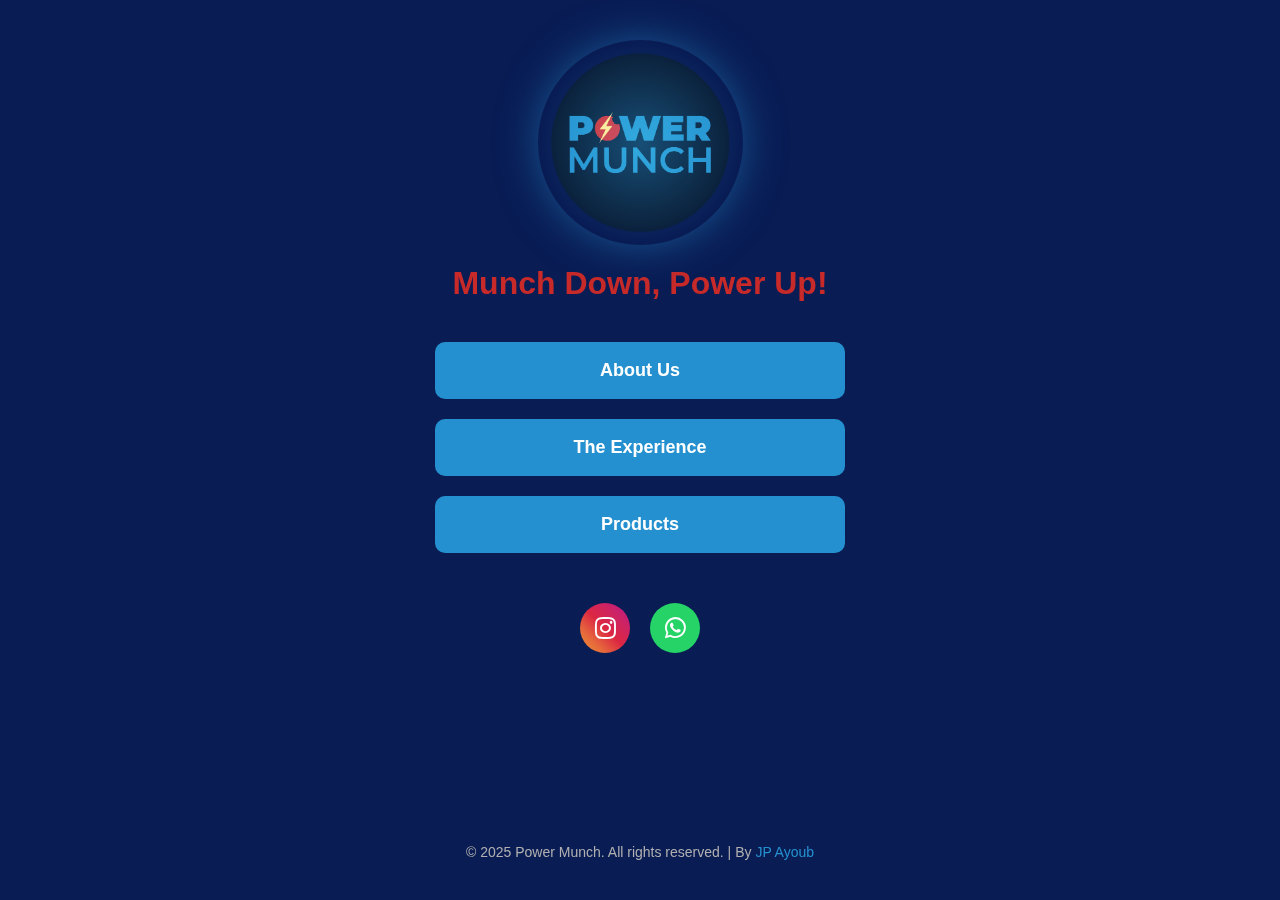
==== commit 5db1d705: "updated logo" ====
--- a/index.html
+++ b/index.html
@@ -16,7 +16,7 @@
   <body>
     <div class="container">
       <div class="logo">
-        <img src="logo.jpg" alt="Power Munch Logo" />
+        <img src="logo.png" alt="Power Munch Logo" />
       </div>
 
       <h1 class="title">Munch Down, Power Up!</h1>
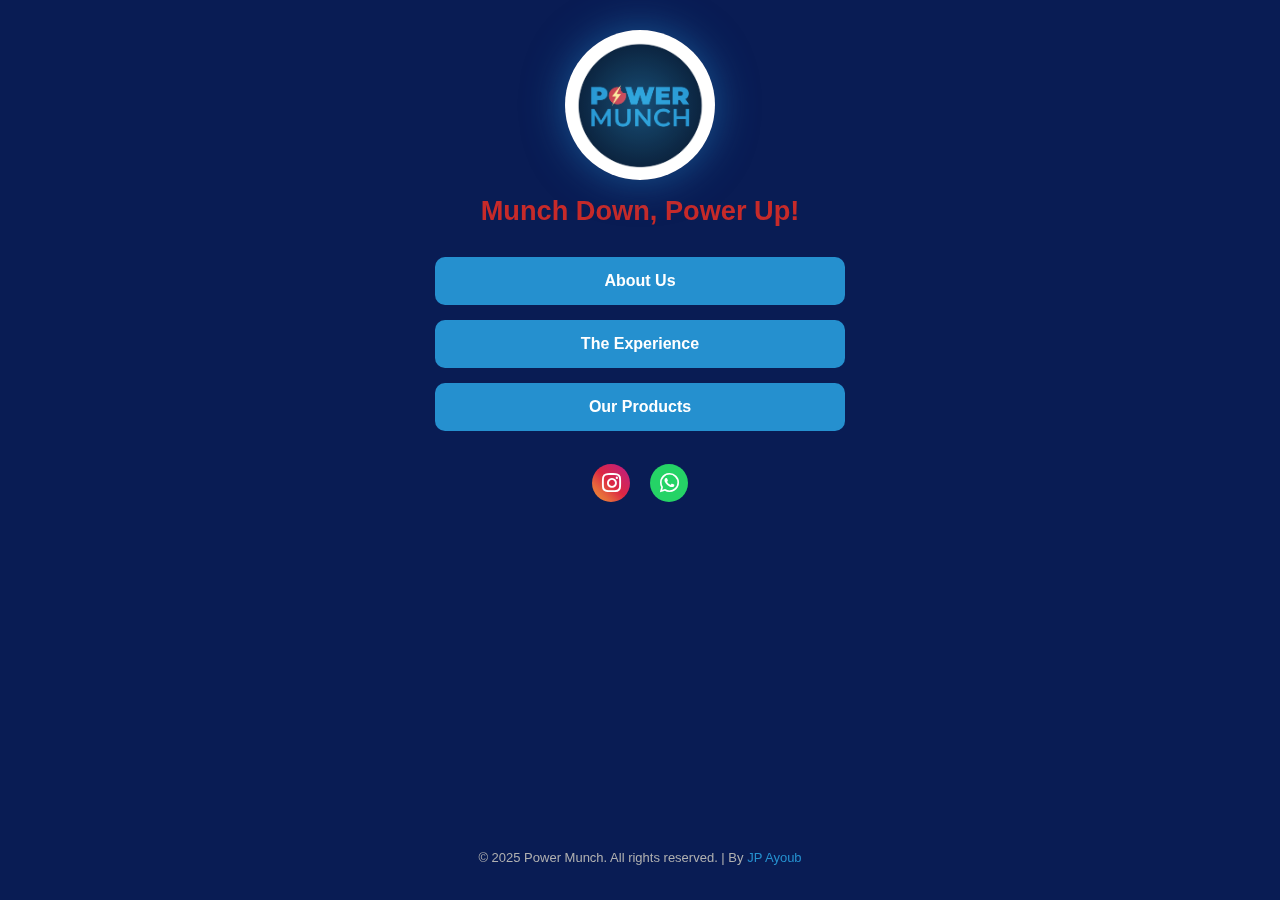
==== commit 1a1ce635: "responsive on iphone 8" ====
--- a/index.html
+++ b/index.html
@@ -27,13 +27,13 @@
           The Experience
         </button>
         <button class="button" onclick="openModal('ingredients')">
-          Products
+          Our Products
         </button>
       </div>
 
       <div class="social-links">
         <a
-          href="https://instagram.com"
+          href="https://www.instagram.com/powermunch.lb?igsh=ZDloMnVvZjBhdmcz"
           class="social-link instagram-link"
           aria-label="Instagram"
         >
--- a/styles.css
+++ b/styles.css
@@ -55,9 +55,9 @@
 
 /* Logo styling restored from old website */
 .logo {
-  width: 205px;
-  height: 205px;
-  margin: 20px auto;
+  width: 150px;
+  height: 150px;
+  margin: 10px auto 15px auto;
   border-radius: 50%;
   overflow: hidden;
   display: flex;
@@ -89,8 +89,9 @@
 }
 
 .logo img {
-  width: 138%;
-  height: 138%;
+  background-color: white;
+  width: 130%;
+  height: 130%;
   object-fit: cover;
   border-radius: 50%;
   object-position: center;
@@ -121,31 +122,31 @@
 }
 
 .title {
-  font-size: 2rem;
-  font-weight: bold;
-  margin-bottom: 40px;
+  font-size: 1.7rem;
+  font-weight: bold;
+  margin-bottom: 30px;
   color: var(--red);
 }
 
 .button-container {
   display: flex;
   flex-direction: column;
-  gap: 20px;
-  width: 100%;
-  margin-bottom: 30px;
+  gap: 15px;
+  width: 100%;
+  margin-bottom: 15px;
 }
 
 .button {
   background-color: var(--button-color);
   color: var(--button-text);
-  padding: 18px 20px;
+  padding: 15px 20px;
   border-radius: 10px;
   text-decoration: none;
   font-weight: bold;
   cursor: pointer;
   transition: transform 0.2s, background-color 0.2s;
   border: none;
-  font-size: 18px;
+  font-size: 16px;
 }
 
 .button:hover {
@@ -165,7 +166,7 @@
   justify-content: center;
   align-items: center;
   z-index: 1000;
-  padding: 20px;
+  padding: 15px;
 }
 
 .modal-wrapper {
@@ -174,31 +175,31 @@
   display: flex;
   flex-direction: column;
   align-items: center;
-  max-height: 85vh; /* Ensure modal doesn't exceed screen height */
+  max-height: 90vh; /* Ensure modal doesn't exceed screen height */
 }
 
 .modal {
   background-color: var(--modal-bg);
-  padding: 20px;
-  border-radius: 20px;
+  padding: 15px;
+  border-radius: 15px;
   width: 100%;
   color: var(--text-color);
   display: flex;
   flex-direction: column;
   align-items: center;
-  max-height: 80vh; /* Limit height to prevent overflow */
+  max-height: 85vh; /* Limit height to prevent overflow */
 }
 
 .modal-title {
-  font-size: 22px;
-  font-weight: bold;
-  margin-bottom: 15px;
+  font-size: 20px;
+  font-weight: bold;
+  margin-bottom: 12px;
   color: var(--blue);
 }
 
 .modal-content {
-  font-size: 16px;
-  line-height: 1.6;
+  font-size: 15px;
+  line-height: 1.5;
   width: 100%;
   overflow-y: auto;
   max-height: 60vh; /* Limit content area height */
@@ -209,31 +210,31 @@
   background-color: var(--red);
   color: white;
   border: none;
-  padding: 10px 20px;
+  padding: 8px 18px;
   border-radius: 999px;
   cursor: pointer;
   font-weight: bold;
-  font-size: 16px;
-  margin-top: 15px;
+  font-size: 15px;
+  margin-top: 12px;
 }
 
 .social-links {
   display: flex;
   justify-content: center;
   gap: 20px;
-  margin-top: 20px;
+  margin-top: 18px;
 }
 
 .social-link {
-  width: 50px;
-  height: 50px;
+  width: 38px;
+  height: 38px;
   border-radius: 50%;
   display: flex;
   align-items: center;
   justify-content: center;
   color: white;
   text-decoration: none;
-  font-size: 24px;
+  font-size: 22px;
 }
 
 .instagram-link {
@@ -252,12 +253,12 @@
 }
 
 footer {
-  font-size: 14px;
+  font-size: 13px;
   color: var(--footer-color);
   width: 100%;
   text-align: center;
   margin-top: auto;
-  padding-bottom: 20px;
+  padding-bottom: 15px;
 }
 
 footer a {
@@ -278,42 +279,97 @@
 }
 
 .prodName {
-  font-size: 1.1rem;
+  font-size: 1rem;
   font-weight: bold;
 }
 
 .prodTitle {
-  font-size: 0.95rem;
-  margin-bottom: 10px;
-  line-height: 1.5;
-}
-
-/* Additional media queries for better iPhone support */
-@media screen and (max-width: 390px) {
+  font-size: 0.9rem;
+  margin-bottom: 8px;
+  line-height: 1.4;
+}
+
+.centeredText {
+  text-align: center;
+}
+
+/* Enhanced media queries for better iPhone support - specifically targeting iPhone 8 and smaller */
+@media screen and (max-width: 375px) {
+  .container {
+    padding: 15px 10px;
+  }
+
   .logo {
-    width: 180px;
-    height: 180px;
-    margin: 15px auto;
+    width: 130px;
+    height: 130px;
+    margin: 10px auto;
   }
 
   .title {
-    font-size: 1.8rem;
-    margin-bottom: 30px;
+    font-size: 1.3rem;
+    margin-bottom: 20px;
+  }
+
+  .button-container {
+    gap: 12px;
   }
 
   .button {
-    padding: 15px;
-    font-size: 16px;
+    padding: 12px 15px;
+    font-size: 15px;
   }
 
   .modal-content {
-    max-height: 50vh;
+    max-height: 45vh;
+    font-size: 14px;
   }
 
   .modal-title {
+    font-size: 18px;
+  }
+
+  .prodName {
+    font-size: 0.95rem;
+  }
+
+  .prodTitle {
+    font-size: 0.85rem;
+    line-height: 1.3;
+  }
+
+  .social-link {
+    width: 35px;
+    height: 35px;
     font-size: 20px;
   }
-  .centeredText {
-    text-align: center;
-  }
-}
+
+  footer {
+    font-size: 12px;
+  }
+}
+
+/* Even smaller devices */
+@media screen and (max-height: 570px) {
+  .logo {
+    width: 110px;
+    height: 110px;
+    margin: 5px auto;
+  }
+
+  .title {
+    font-size: 1.2rem;
+    margin-bottom: 15px;
+  }
+
+  .button-container {
+    gap: 10px;
+  }
+
+  .button {
+    padding: 10px;
+  }
+
+  .social-links {
+    margin-top: 12px;
+  }
+}
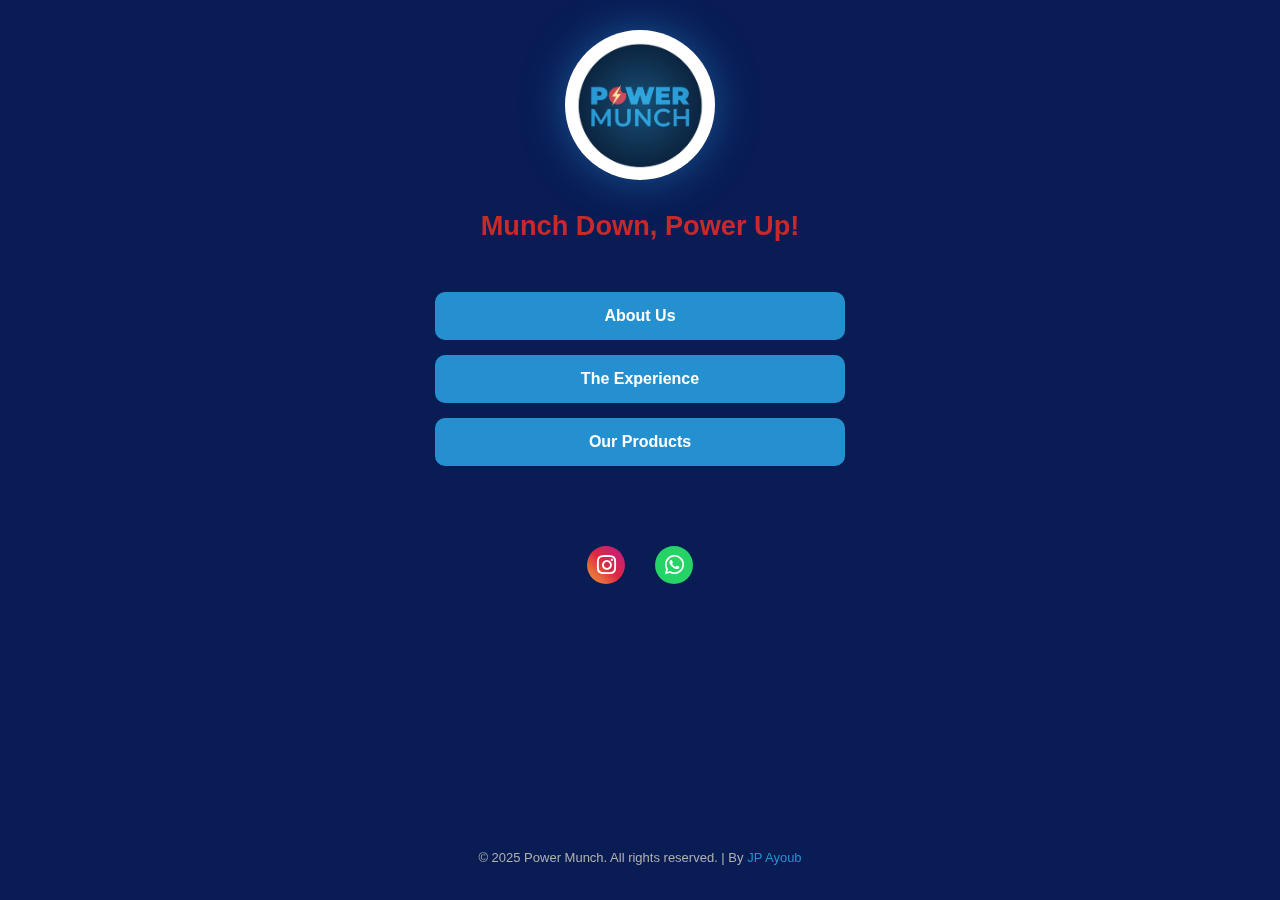
==== commit 6dad4988: "adjusted Kcal to Cal" ====
--- a/index.html
+++ b/index.html
@@ -85,10 +85,10 @@
         ingredients: {
           title: "Our Products",
           content: `
-            <p class="prodTitle"><span class="prodName">Choco Green <a class="cal">(74 Kcal)</a>:</span><br>Dates Paste <i class="italic">(Natural Sweetener)</i>, <b>Organic</b> Oat Flakes, Dried Kiwi, a pinch of Cinnamon, Sesame Seeds, Rose & Blossom Waters, <b>90%</b> Dark Chocolate. <i class="italic">No Artificial Additives</i>.</p>
-            <br><p class="prodTitle"><span class="prodName">Golden Spice <a class="cal">(60 Kcal)</a>:</span><br>Dates Paste <i class="italic">(Natural Sweetener)</i>, <b>Organic</b> Oat Flakes, Dried Pineapple, Cinnamon, Rose & Blossom Waters. <i class="italic">No Artificial Additives</i>.</p>
-            <br><p class="prodTitle"><span class="prodName">Coconut Cloud <a class="cal">(72 Kcal)</a>:</span><br>Dates Paste <i class="italic">(Natural Sweetener)</i>, Cashews, Pistachios, Walnuts, Coconut Milk, Cinnamon, <b>Fresh grated</b> coconut. <i class="italic">No Artificial Additives</i>.</p>
-            <br><p class="prodTitle"><span class="prodName">The Muddy Buddy <a class="cal">(85 Kcal)</a>:</span><br><b>Fresh Made</b> Peanut Butter, <b>Organic</b> Oat Flakes, Almond Milk, <b>Dark</b> Chocolate Chips, Pure <b>Natural</b> Honey, and <b>Dark</b> Cacao Powder. <i class="italic">Naturally Sweetened, No Artificial Additives</i>.</p>
+            <p class="prodTitle"><span class="prodName">Choco Green <a class="cal">(74 Cal)</a>:</span><br>Dates Paste <i class="italic">(Natural Sweetener)</i>, <b>Organic</b> Oat Flakes, Dried Kiwi, a pinch of Cinnamon, Sesame Seeds, Rose & Blossom Waters, <b>90%</b> Dark Chocolate. <i class="italic">No Artificial Additives</i>.</p>
+            <br><p class="prodTitle"><span class="prodName">Golden Spice <a class="cal">(60 Cal)</a>:</span><br>Dates Paste <i class="italic">(Natural Sweetener)</i>, <b>Organic</b> Oat Flakes, Dried Pineapple, Cinnamon, Rose & Blossom Waters. <i class="italic">No Artificial Additives</i>.</p>
+            <br><p class="prodTitle"><span class="prodName">Coconut Cloud <a class="cal">(72 Cal)</a>:</span><br>Dates Paste <i class="italic">(Natural Sweetener)</i>, Cashews, Pistachios, Walnuts, Coconut Milk, Cinnamon, <b>Fresh grated</b> coconut. <i class="italic">No Artificial Additives</i>.</p>
+            <br><p class="prodTitle"><span class="prodName">The Muddy Buddy <a class="cal">(85 Cal)</a>:</span><br><b>Fresh Made</b> Peanut Butter, <b>Organic</b> Oat Flakes, Almond Milk, <b>Dark</b> Chocolate Chips, Pure <b>Natural</b> Honey, and <b>Dark</b> Cacao Powder. <i class="italic">Naturally Sweetened, No Artificial Additives</i>.</p>
             <br><p class="italic"><i>With a balance of fiber, protein, and natural sweetness, these premium-quality energy balls make the perfect guilt-free snack!</i></p>
           `,
         },
--- a/styles.css
+++ b/styles.css
@@ -57,7 +57,7 @@
 .logo {
   width: 150px;
   height: 150px;
-  margin: 10px auto 15px auto;
+  margin: 10px auto 30px auto;
   border-radius: 50%;
   overflow: hidden;
   display: flex;
@@ -124,7 +124,7 @@
 .title {
   font-size: 1.7rem;
   font-weight: bold;
-  margin-bottom: 30px;
+  margin-bottom: 50px;
   color: var(--red);
 }
 
@@ -133,7 +133,7 @@
   flex-direction: column;
   gap: 15px;
   width: 100%;
-  margin-bottom: 15px;
+  margin-bottom: 40px;
 }
 
 .button {
@@ -221,8 +221,8 @@
 .social-links {
   display: flex;
   justify-content: center;
-  gap: 20px;
-  margin-top: 18px;
+  gap: 30px;
+  margin-top: 40px;
 }
 
 .social-link {
@@ -302,16 +302,17 @@
   .logo {
     width: 130px;
     height: 130px;
-    margin: 10px auto;
+    margin: 10px auto 30px auto;
   }
 
   .title {
     font-size: 1.3rem;
-    margin-bottom: 20px;
+    margin-bottom: 45px;
   }
 
   .button-container {
     gap: 12px;
+    margin-bottom: 35px;
   }
 
   .button {
@@ -341,6 +342,11 @@
     width: 35px;
     height: 35px;
     font-size: 20px;
+  }
+
+  .social-links {
+    margin-top: 35px; /* Increased from default */
+    gap: 30px; /* Adjusted for consistent spacing between icons */
   }
 
   footer {
@@ -353,16 +359,17 @@
   .logo {
     width: 110px;
     height: 110px;
-    margin: 5px auto;
+    margin: 5px auto 15px auto;
   }
 
   .title {
     font-size: 1.2rem;
-    margin-bottom: 15px;
+    margin-bottom: 40px;
   }
 
   .button-container {
     gap: 10px;
+    margin-bottom: 35px;
   }
 
   .button {
@@ -370,6 +377,7 @@
   }
 
   .social-links {
-    margin-top: 12px;
-  }
-}
+    margin-top: 25px;
+    gap: 30px;
+  }
+}
